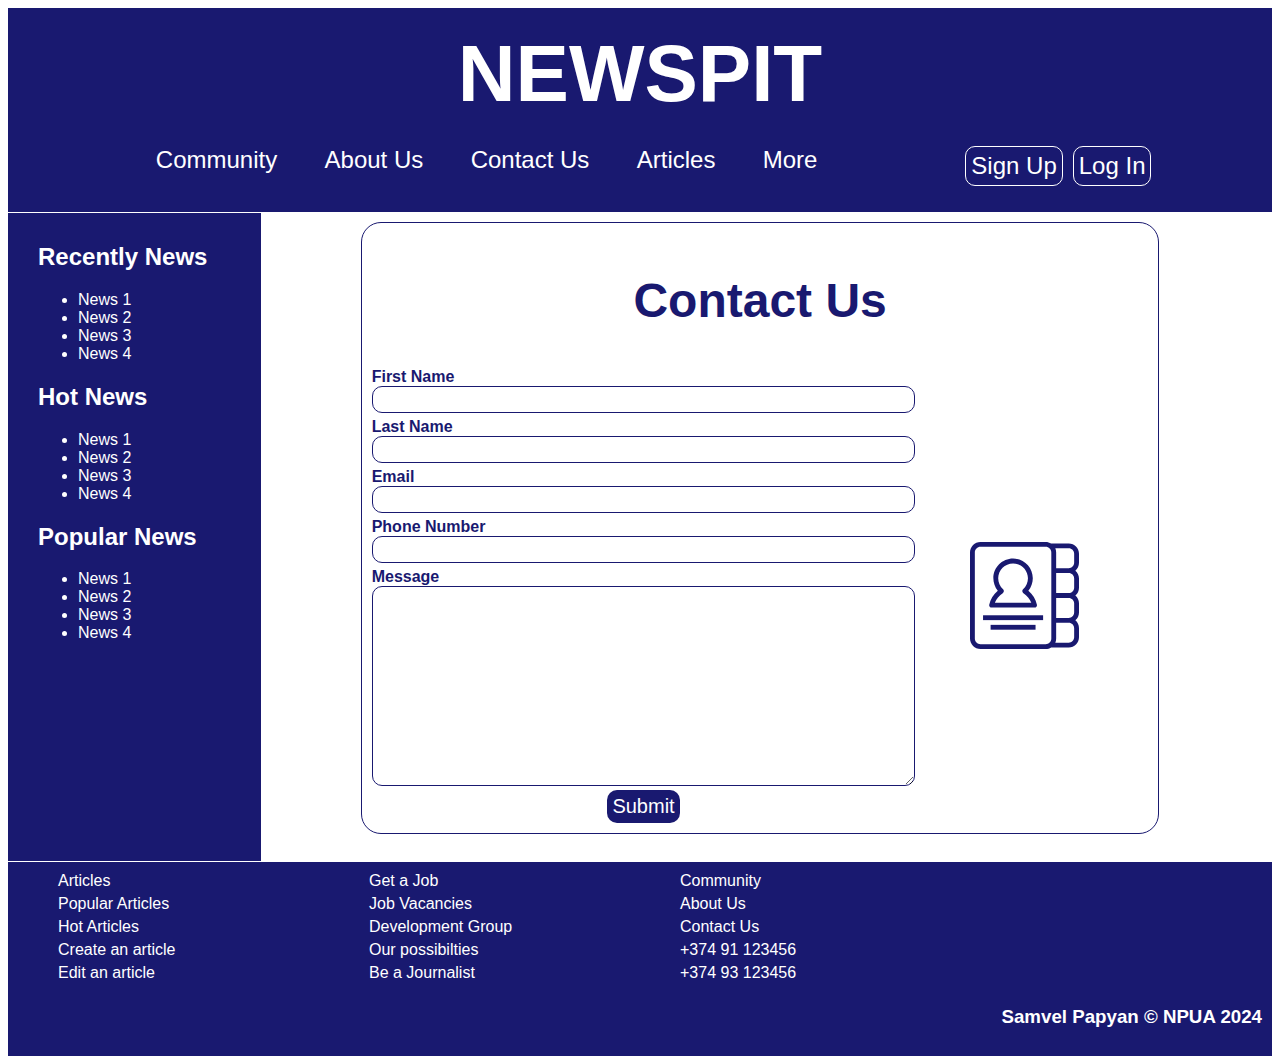
==== class1/contactus.html @ ed779ca5 "new pages" ====
<!DOCTYPE html>
<html>
	<head>
		<title>Contact Us | Newspit</title>
		<meta charset="utf-8"/>
		<link rel="stylesheet" type="text/css" href="style.css"/>
	</head>
	<body id="contact-page">
		<div id="main">
			<div id="header">
				<h1><a href="index.html">Newspit</a></h1>
				<div id="menu">
					<ul>
						<li><a href="#">Community</a></li>
						<li><a href="#">About Us</a></li>
						<li><a href="contactus.html">Contact Us</a></li>
						<li><a href="#">Articles</a></li>
						<li><a href="#">More</a></li>
					</ul>
					<div class="auth-panel">
						<ul>
							<li><a href="#">Sign Up</a></li>
							<li><a href="#">Log In</a></li>
						</ul>
					</div>
				</div>
			</div>
			<div id="container">
				<div class="sidebar">
					<h2>Recently News</h2>
					<ul>
						<li><a href="#">News 1</a></li>
						<li><a href="#">News 2</a></li>
						<li><a href="#">News 3</a></li>
						<li><a href="#">News 4</a></li>
					</ul>
					<h2>Hot News</h2>
					<ul>
						<li><a href="#">News 1</a></li>
						<li><a href="#">News 2</a></li>
						<li><a href="#">News 3</a></li>
						<li><a href="#">News 4</a></li>
					</ul>
					<h2>Popular News</h2>
					<ul>
						<li><a href="#">News 1</a></li>
						<li><a href="#">News 2</a></li>
						<li><a href="#">News 3</a></li>
						<li><a href="#">News 4</a></li>
					</ul>
				</div>
				<div class="outlet">
					<div id="contact-us">
						<h2>Contact Us</h2>
						<div class="row">
							<div class="contact-form">
								<form action="action.php" method="POST">
									<div class="form-group">
										<label for="first-name">First Name</label>
										<input type="text" id="first-name" name="first-name"/>
									</div>
									<div class="form-group">
										<label for="last-name">Last Name</label>
										<input type="text" id="last-name" name="last-name"/>
									</div>
									<div class="form-group">
										<label for="email">Email</label>
										<input type="text" id="email" name="email"/>
									</div>
									<div class="form-group">
										<label for="phone">Phone Number</label>
										<input type="text" id="phone" name="phone"/>
									</div>
									<div class="form-group">
										<label for="message">Message</label>
										<textarea name="message" id="message"></textarea>
									</div>
									<input type="submit" value="Submit"/>
								</form>
							</div>
							<div class="contact-icon">
								<img src="images/contact_me.svg"/>
							</div>
						</div>
					</div>
				</div>
			</div>
			<div id="footer">
				<div class="links">
					<ul>
						<li><a href="#">Articles</a></li>
						<li><a href="#">Popular Articles</a></li>
						<li><a href="#">Hot Articles</a></li>
						<li><a href="#">Create an article</a></li>
						<li><a href="#">Edit an article</a></li>
					</ul>
					<ul>
						<li><a href="#">Get a Job</a></li>
						<li><a href="#">Job Vacancies</a></li>
						<li><a href="#">Development Group</a></li>
						<li><a href="#">Our possibilties</a></li>
						<li><a href="#">Be a Journalist</a></li>
					</ul>
					<ul>
						<li><a href="#">Community</a></li>
						<li><a href="#">About Us</a></li>
						<li><a href="#">Contact Us</a></li>
						<li><a href="tel:+37491123456">+374 91 123456</a></li>
						<li><a href="tel:+37493123456">+374 93 123456</a></li>
					</ul>
				</div>
				<h3>Samvel Papyan &copy; NPUA 2024</h3>
			</div>
		</div>
	</body>
</html>
---- class1/style.css ----
* {
	font-family: sans-serif;
	box-sizing: border-box;
}

a {
	text-decoration: none;
}

h1 {
	text-align: center;
	margin:0;
	padding:10px;
	font-size: 80px;
	text-transform: uppercase;
}

h1 a {
	color: white;
}

#menu {
	display: flex;
	justify-content: space-evenly;
	background-color: midnightblue;
}

#menu ul{
	display: flex;
	flex-flow: row wrap;
	justify-content: space-evenly;
	padding:0;
	width: 60%;
}

.auth-panel ul {
	width: 100% !important;
}

.auth-panel ul li {
	border: 1px solid white;
	padding: 5px;
	border-radius: 10px;
	cursor: pointer;
}

#menu ul li {
	font-size:24px;
	text-align: center;
	display: inline-block;
	list-style-type: none;
	margin-right: 10px;
}

#menu ul li a {
	color: white;
}

#main{
	width:100%;
	margin: auto;
}

#header, #container, #footer {
	width:100%;
}

#header, #footer {
	background-color: midnightblue;
}

#header {
	padding: 10px;
}

#container {
	display:flex;
}

.sidebar {
	background-color: midnightblue;
	width: 20%;
	border-top: 1px solid;
	border-bottom: 1px solid;
	padding:10px 10px 10px 30px;
	color: white;
}

@media only screen and (max-width: 768px) {
	width: 25%;
}

#main-page .sidebar {
	height:1200px;
}

#contact-page .sidebar {
	height:650px;
}

.sidebar a {
	color: white;
}

.outlet {
	width: 79%;
	height:100%;
	background-color: white;
}

#footer .links {
	display: flex;
	color: white;
	width: 100%;
}

#footer {
	padding: 10px;
	color: white;
}

#footer .links ul {
	margin: 0;
	display: block;
	width: 25%;
}

#footer li {
	margin-bottom: 5px;
	list-style-type: none;
}

#footer .links ul li a{
	color: white;	
}

#footer h3 {
	text-align: right;
}

.main-box {
	width:80%;
	padding: 10px;
	margin: auto;
	border-bottom: 1px solid midnightblue;
}

.main-box img {
	width: 75%;
	height: 400px;
	margin: auto;
	display: block;
	border-radius: 10px;
}

.main-box h2{
	color: midnightblue;
	text-align: center;
}

.main-box .read-more {
	text-align: right;
}

.read-more a{
	color: midnightblue;
	font-weight: bold;
}

.other-news {
	margin: auto;
	width: 80%;
}

.other-news h2, .pop-news-item h2 {
	color: midnightblue;
	text-align: center;
}

.pop-news {
	display: flex;
	flex-flow: row wrap;
	justify-content: space-between;
	width: 100%;
}

.pop-news-item {
	width: 30%;
	padding:5px;
}

.pop-news-item img {
	width:100%;
	border-radius:10px;
}

.pop-news-item .read-more {
	text-align: right;
}

#contact-us{
	width:80%;
	margin:10px auto;
	padding: 10px;
	border: 1px solid midnightblue;
	border-radius: 20px;
}

.row {
	display: flex;
}

#contact-us h2 {
	font-size: 3em;
	text-align: center;
	color: midnightblue;
}

#contact-us .form-group{
	width: 100%;
}

#contact-us .form-group input {
	width: inherit;
	border: 1px solid midnightblue;
	border-radius: 10px;
	font-size: 20px;
	margin-bottom: 5px;
}

#contact-us .form-group label {
	color: midnightblue;
	font-weight: bold;
}

#contact-us textarea {
	max-height: 200px;
	min-height: 200px;
	min-width: 100%;
	max-width: 100%;
	border: 1px solid midnightblue;
	border-radius: 10px;
	font-size: 20px;
}

.contact-form {
	width: 70%;
}

#contact-us input[type="submit"] {
	display: block;
	margin:auto;
	background-color: midnightblue;
	color: white;
	font-size: 20px;
	border: none;
	border-radius: 10px;
	cursor: pointer;
	padding: 5px;
}

.contact-icon {
	display: flex;
	justify-content: center;
	align-items: center;
	width: 28%;
}

.contact-icon img {
	display: block;
	width: 50%;
}
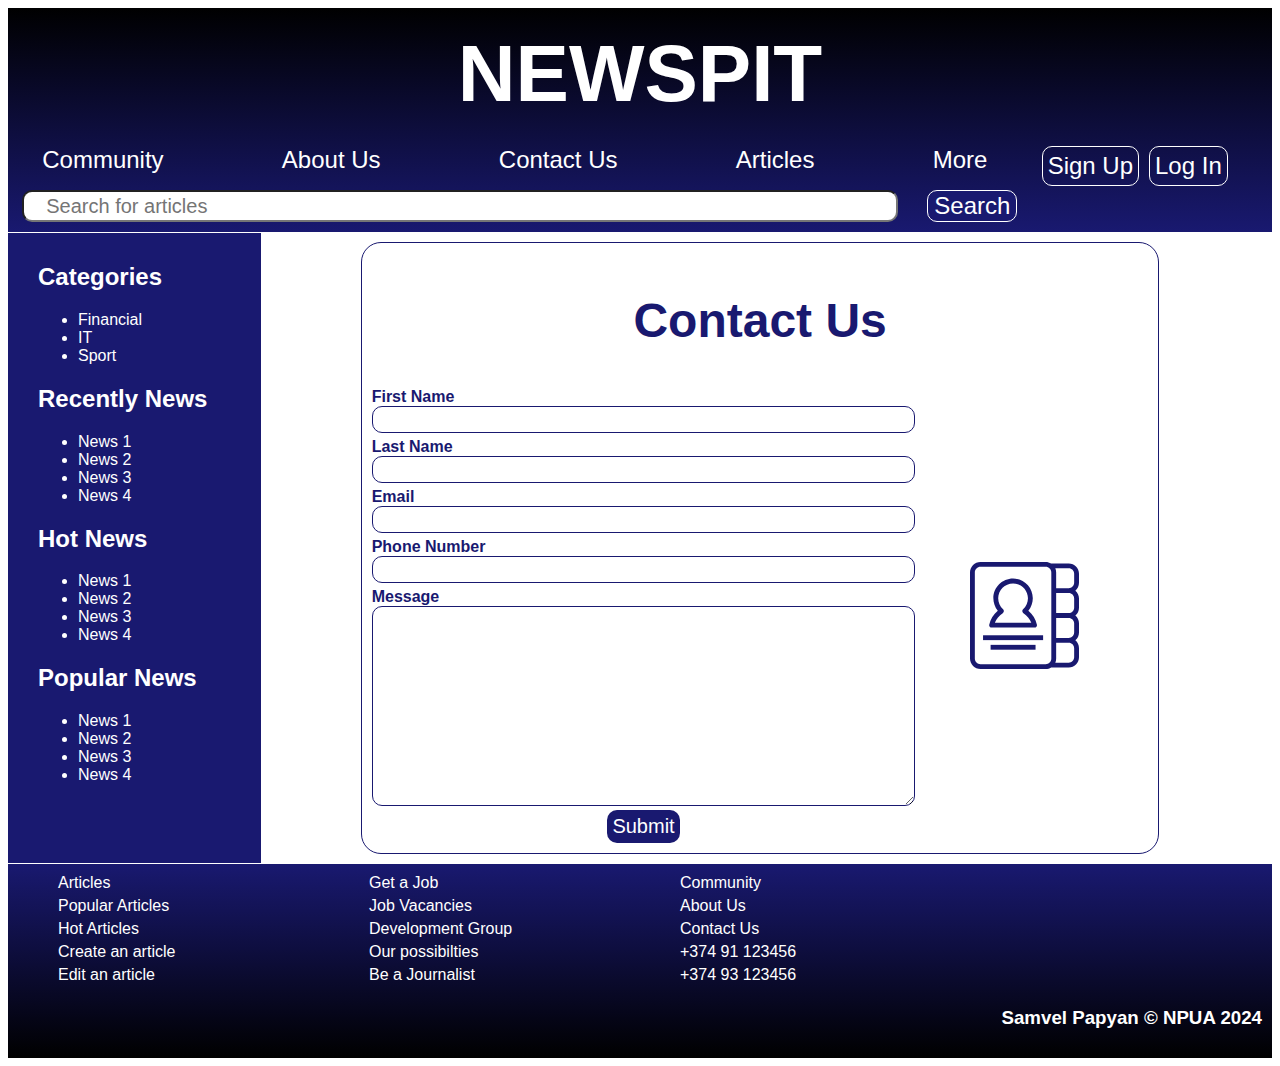
==== commit 7c68e101: "fixing flexibility problems and added dropdown menu and search bar" ====
--- a/class1/contactus.html
+++ b/class1/contactus.html
@@ -10,13 +10,32 @@
 			<div id="header">
 				<h1><a href="index.html">Newspit</a></h1>
 				<div id="menu">
-					<ul>
-						<li><a href="#">Community</a></li>
-						<li><a href="#">About Us</a></li>
-						<li><a href="contactus.html">Contact Us</a></li>
-						<li><a href="#">Articles</a></li>
-						<li><a href="#">More</a></li>
-					</ul>
+					<div class="header-row-1">
+						<ul>
+							<li><a href="#">Community</a></li>
+							<li><a href="#">About Us</a></li>
+							<li><a href="contactus.html">Contact Us</a></li>
+							<div class="dropdown">
+								<li><a href="#">Articles</a></li>
+								<div class="sublist">
+									<ul>
+										<li><a href="#">Financial</a></li>
+										<li><a href="#">Sport</a></li>
+										<li><a href="#">IT</a></li>
+										<li><a href="#">Popular</a></li>
+										<li><a href="#">Hot</a></li>
+										<li><a href="#">Recent</a></li>
+									</ul>
+								</div>
+							</div>
+							<li><a href="#">More</a></li>
+						</ul>
+						<form id="search-form" action="search.php" method="post">
+							<input type="text" name="search-query" id="search-article" placeholder="Search for articles"/>
+							<input type="submit" value="Search"/>
+						</form>
+					</div>
+					
 					<div class="auth-panel">
 						<ul>
 							<li><a href="#">Sign Up</a></li>
@@ -27,6 +46,12 @@
 			</div>
 			<div id="container">
 				<div class="sidebar">
+					<h2>Categories</h2>
+					<ul>
+						<li><a href="#">Financial</a></li>
+						<li><a href="#">IT</a></li>
+						<li><a href="#">Sport</a></li>
+					</ul>
 					<h2>Recently News</h2>
 					<ul>
 						<li><a href="#">News 1</a></li>
--- a/class1/style.css
+++ b/class1/style.css
@@ -22,15 +22,18 @@
 #menu {
 	display: flex;
 	justify-content: space-evenly;
-	background-color: midnightblue;
+}
+
+.header-row-1 {
+	width: 80%;
 }
 
 #menu ul{
 	display: flex;
 	flex-flow: row wrap;
-	justify-content: space-evenly;
-	padding:0;
-	width: 60%;
+	justify-content: space-between;
+	padding:0 20px;
+	width: 100%;
 }
 
 .auth-panel ul {
@@ -65,8 +68,12 @@
 	width:100%;
 }
 
-#header, #footer {
-	background-color: midnightblue;
+#header {
+	background-image: linear-gradient(to top, midnightblue, black);
+}
+
+#footer {
+	background-image: linear-gradient(to top, black, midnightblue);
 }
 
 #header {
@@ -84,18 +91,13 @@
 	border-bottom: 1px solid;
 	padding:10px 10px 10px 30px;
 	color: white;
-}
-
-@media only screen and (max-width: 768px) {
-	width: 25%;
-}
-
-#main-page .sidebar {
-	height:1200px;
-}
-
-#contact-page .sidebar {
-	height:650px;
+	height: inherit;
+}
+
+@media only screen and (max-width: 874px) {
+	.sidebar {
+		width: 30%;
+	}
 }
 
 .sidebar a {
@@ -147,7 +149,6 @@
 
 .main-box img {
 	width: 75%;
-	height: 400px;
 	margin: auto;
 	display: block;
 	border-radius: 10px;
@@ -165,6 +166,10 @@
 .read-more a{
 	color: midnightblue;
 	font-weight: bold;
+}
+
+.read-more a:hover{
+	text-decoration: underline;
 }
 
 .other-news {
@@ -179,7 +184,8 @@
 
 .pop-news {
 	display: flex;
-	flex-flow: row wrap;
+	flex-wrap: wrap;
+	flex-flow: row;
 	justify-content: space-between;
 	width: 100%;
 }
@@ -269,4 +275,89 @@
 .contact-icon img {
 	display: block;
 	width: 50%;
+}
+
+.sublist {
+	position: absolute;
+	top: 25px;
+	display: none;
+	background-color: midnightblue;
+	padding: 10px;
+	box-shadow: 5px 5px 20px black;
+	border-radius: 10%;
+	min-width: 150px;
+
+}
+
+.sublist ul {
+	display: block !important;
+	padding: 0 !important;
+}
+
+.sublist ul li {
+	margin-bottom:10px;
+	font-size:16px !important;
+	text-align: left !important;
+	display: list-item !important;
+	width:100%;
+}
+
+.dropdown {
+	position: relative;
+	display:inline-block;
+}
+
+.dropdown:hover .sublist{
+	display: block;
+}
+
+#menu a {
+	transition-duration:  0.5s;
+}
+
+#menu a:hover{
+	color: midnightblue;
+	background-color: white;
+	border-radius: 10px;
+	padding:2px;
+	transition-duration:  0.5s;
+}
+
+#search-form {
+	width:100%;
+	display: flex;
+	justify-content: space-between;
+}
+
+#search-article {
+	width:88%;
+	font-size:20px;
+	border-radius: 10px;
+	text-indent: 20px;
+}
+
+#search-form input[type="submit"] {
+	border: 1px solid white;
+	background-color: midnightblue;
+	color: white;
+	font-size: 1.5em;
+	border-radius: 10px;
+	cursor: pointer;
+}
+
+#search-form input[type="submit"]:hover, .auth-panel ul li:hover{
+	transition-duration: 0.5s;
+	border: 1px solid midnightblue;
+	background-color: white;
+	color: midnightblue;
+}
+
+.sublist ul li a {
+	display: block;
+	width: 100%;
+}
+
+.sublist ul li a:hover{
+	transition-duration: 0.5s;
+	background-color: white;
 }